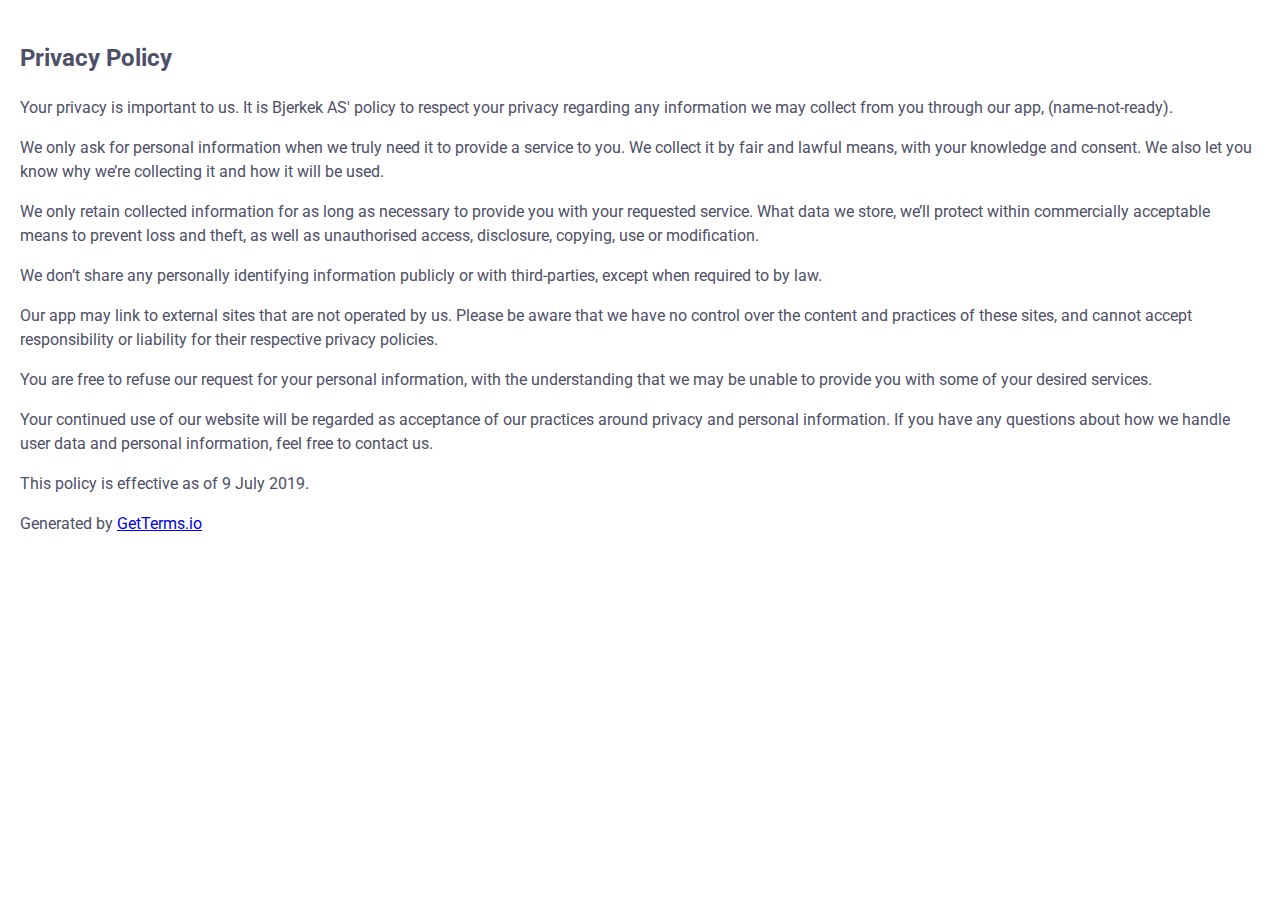
==== privacy-policy/index.html @ 8740025a "Added terms and privacy policy" ====
<!doctype html>
<html lang="no">
<head>
  <meta charset="utf-8">
  <title>Norkse flaggdager - En app som minner deg på når flagget skal heises og fires | Flagge</title>
  <meta name="description" content="Få varsling når flagget skal heises og når det skal ned. I tillegg til alle norske offisielle flaggdager kan du også legge inn dine egne.">
  <meta name="keywords" content="Norske flaggdager, terms of service" />
  <meta name="viewport" content="width=device-width, initial-scale=1">

  <link rel="apple-touch-icon" href="icon.png">

  <link href="https://fonts.googleapis.com/css?family=Roboto&display=swap" rel="stylesheet">

  <link rel="stylesheet" href="../css/normalize.css">
  <link rel="stylesheet" href="../css/terms.css">
</head>
<body>
  <div class="main">
    <h2>Privacy Policy</h2>
    <p>Your privacy is important to us. It is Bjerkek AS' policy to respect your privacy regarding any information we may collect from you through our app, (name-not-ready).</p>
    <p>We only ask for personal information when we truly need it to provide a service to you. We collect it by fair and lawful means, with your knowledge and consent. We also let you know why we’re collecting it and how it will be used.</p>
    <p>We only retain collected information for as long as necessary to provide you with your requested service. What data we store, we’ll protect within commercially acceptable means to prevent loss and theft, as well as unauthorised access, disclosure, copying, use or modification.</p>
    <p>We don’t share any personally identifying information publicly or with third-parties, except when required to by law.</p>
    <p>Our app may link to external sites that are not operated by us. Please be aware that we have no control over the content and practices of these sites, and cannot accept responsibility or liability for their respective privacy policies.</p>
    <p>You are free to refuse our request for your personal information, with the understanding that we may be unable to provide you with some of your desired services.</p>
    <p>Your continued use of our website will be regarded as acceptance of our practices around privacy and personal information. If you have any questions about how we handle user data and personal information, feel free to contact us.</p>
    <p>This policy is effective as of 9 July 2019.</p>
    <p>Generated by <a title="Privacy Policy Template Generator" href="https://getterms.io/">GetTerms.io</a></p>
  </div>
</body>

</html>
---- css/terms.css ----
.main {
  font-family: 'Roboto', sans-serif;
  color: #4E4F68;
  line-height: 1.5;
  padding: 20px;
}
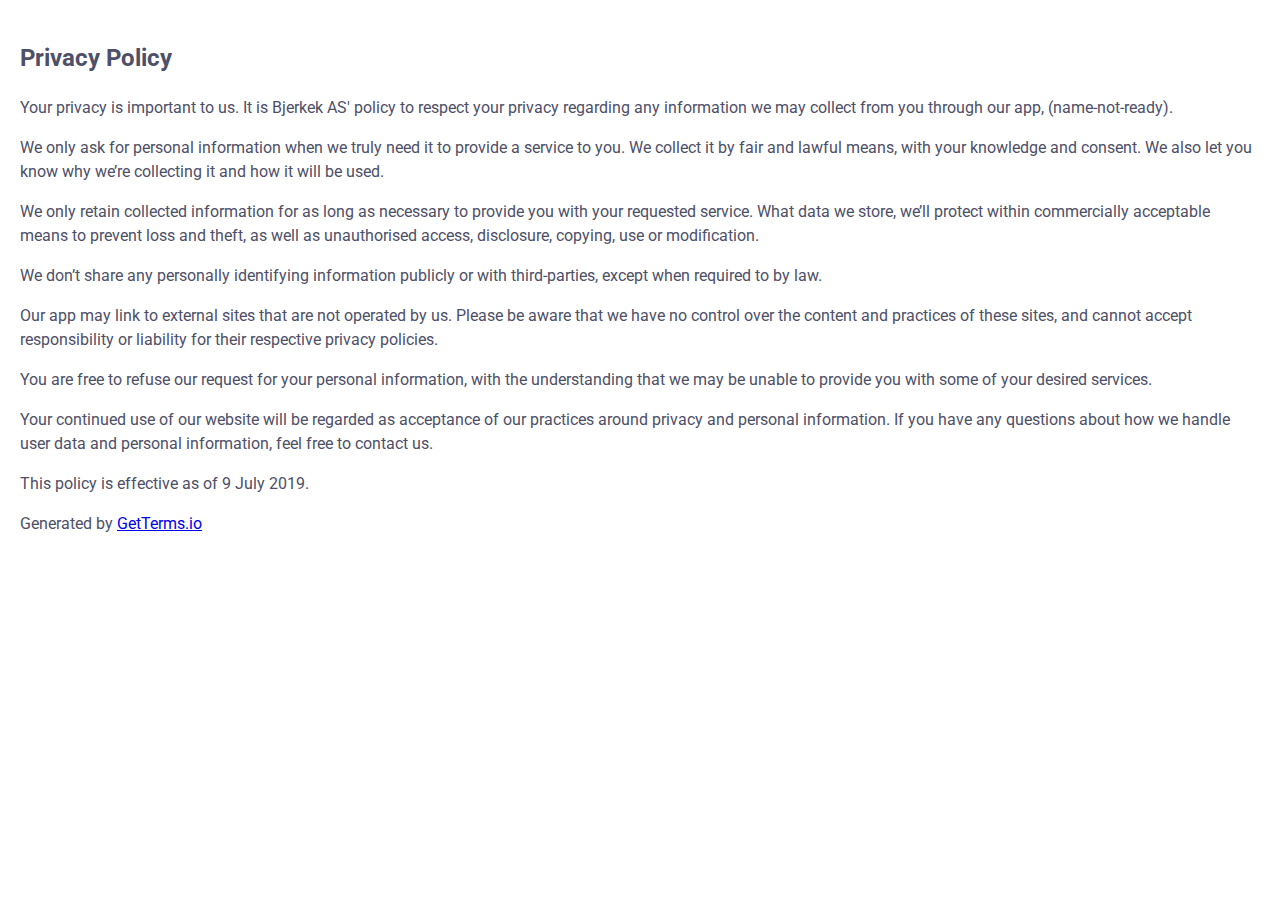
==== commit 7de86d92: "Added analytics. Fixed typos" ====
--- a/privacy-policy/index.html
+++ b/privacy-policy/index.html
@@ -2,9 +2,9 @@
 <html lang="no">
 <head>
   <meta charset="utf-8">
-  <title>Norkse flaggdager - En app som minner deg på når flagget skal heises og fires | Flagge</title>
+  <title>Norske flaggdager - Privacy Policy | Flagge</title>
   <meta name="description" content="Få varsling når flagget skal heises og når det skal ned. I tillegg til alle norske offisielle flaggdager kan du også legge inn dine egne.">
-  <meta name="keywords" content="Norske flaggdager, terms of service" />
+  <meta name="keywords" content="Norske flaggdager, Privacy Policy" />
   <meta name="viewport" content="width=device-width, initial-scale=1">
 
   <link rel="apple-touch-icon" href="icon.png">
@@ -15,7 +15,7 @@
   <link rel="stylesheet" href="../css/terms.css">
 </head>
 <body>
-  <div class="main">
+  <main>
     <h2>Privacy Policy</h2>
     <p>Your privacy is important to us. It is Bjerkek AS' policy to respect your privacy regarding any information we may collect from you through our app, (name-not-ready).</p>
     <p>We only ask for personal information when we truly need it to provide a service to you. We collect it by fair and lawful means, with your knowledge and consent. We also let you know why we’re collecting it and how it will be used.</p>
@@ -26,7 +26,17 @@
     <p>Your continued use of our website will be regarded as acceptance of our practices around privacy and personal information. If you have any questions about how we handle user data and personal information, feel free to contact us.</p>
     <p>This policy is effective as of 9 July 2019.</p>
     <p>Generated by <a title="Privacy Policy Template Generator" href="https://getterms.io/">GetTerms.io</a></p>
-  </div>
+  </main>
+
+  <script async src="https://www.googletagmanager.com/gtag/js?id=UA-146174035-1"></script>
+  <script>
+    window.dataLayer = window.dataLayer || [];
+    function gtag(){dataLayer.push(arguments);}
+    gtag('js', new Date());
+
+    gtag('config', 'UA-146174035-1');
+  </script>
+
 </body>
 
 </html>--- a/css/terms.css
+++ b/css/terms.css
@@ -1,4 +1,4 @@
-.main {
+main {
   font-family: 'Roboto', sans-serif;
   color: #4E4F68;
   line-height: 1.5;
